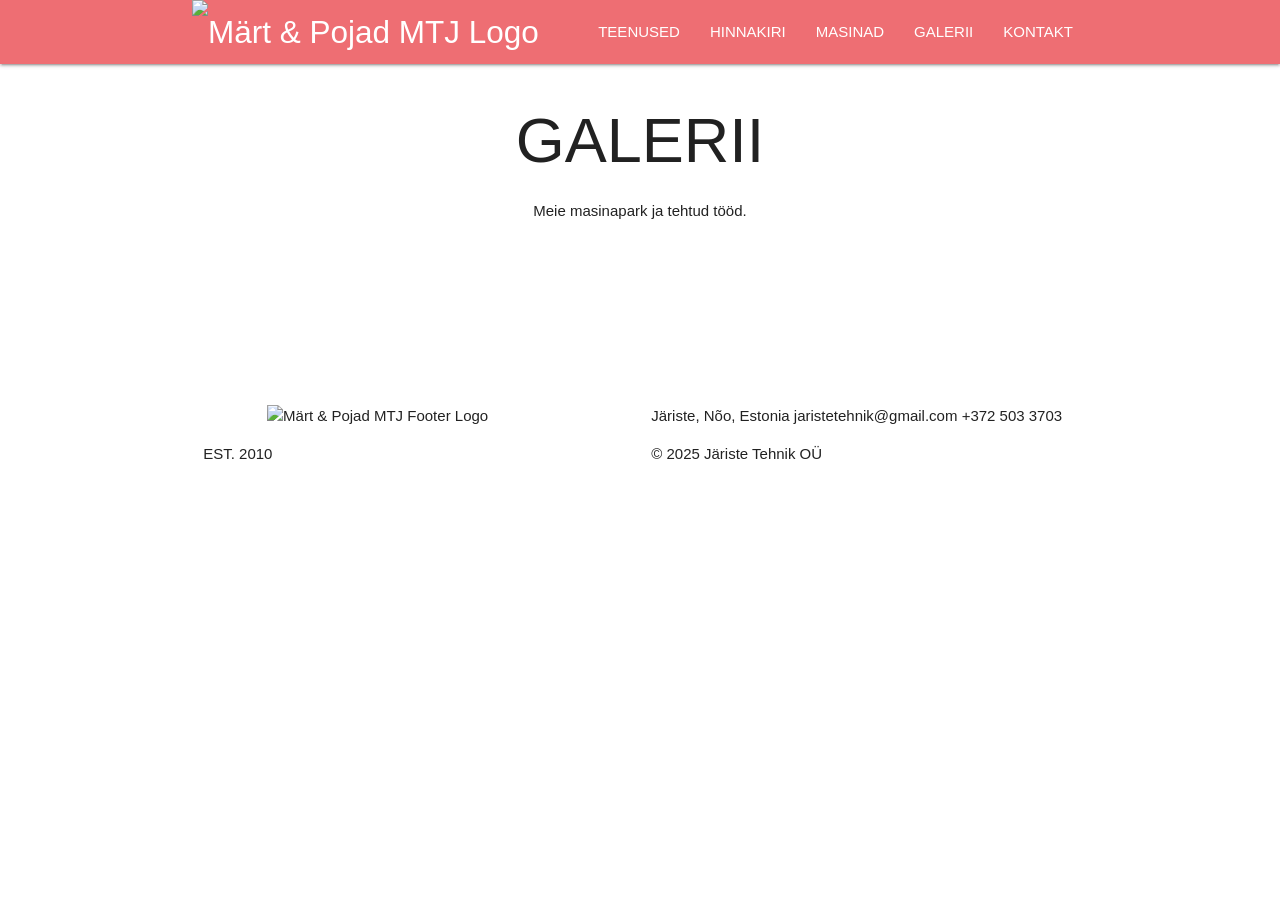
==== martprojekt/galerii.html @ b77cf708 "Mõlemad lehed lisatud. Masinad lehe algne versioon valmis" ====
<!DOCTYPE html>
<html lang="en">
<head>
  <meta charset="UTF-8">
  <meta name="viewport" content="width=device-width, initial-scale=1.0">
  <title>Märt & Pojad MTJ</title>
  <link rel="stylesheet" href="https://cdnjs.cloudflare.com/ajax/libs/materialize/1.0.0/css/materialize.min.css">
  <link href="https://fonts.googleapis.com/css2?family=Inter:wght@300;400;500;700&display=swap" rel="stylesheet">
  <link href="https://fonts.googleapis.com/icon?family=Material+Icons" rel="stylesheet">
  <link href="css/style.css" rel="stylesheet">

</head>
<body>


<!-- Navbar -->
<nav class="navbar-custom">
  <div class="nav-wrapper container">
    <a href="#" class="brand-logo">
      <img src="img/mart_ja_pojad_nobg.png" alt="Märt & Pojad MTJ Logo">
    </a>
    <a href="#" data-target="mobile-demo" class="sidenav-trigger"><i class="material-icons">menu</i></a>
    <ul class="right hide-on-med-and-down">
      <li><a href="teenused.html">TEENUSED</a></li>
      <li><a href="hinnakiri.html">HINNAKIRI</a></li>
      <li><a href="masinad.html">MASINAD</a></li>
      <li><a href="galerii.html">GALERII</a></li>
      <li><a href="kontakt.html">KONTAKT</a></li>
    </ul>
  </div>
</nav>

<ul class="sidenav" id="mobile-demo">
  <li><a class="sidenav-text" href="#">TEENUSED</a></li>
  <li><a class="sidenav-text" href="hinnakiri.html">HINNAKIRI</a></li>
  <li><a class="sidenav-text" href="#">MASINAD</a></li>
  <li><a class="sidenav-text" href="galerii.html">GALERII</a></li>
  <li><a class="sidenav-text" href="kontakt.html">KONTAKT</a></li>
</ul>


<section class="hinnakiri-title hero-section-hinnakiri center-align">
  <div class="container">
    <h1 class="hinnakiri-title-text">GALERII</h1>
    <p class="hinnakiri-subtext">Meie masinapark ja tehtud tööd.</p>
  </div>
</section>

<section class="content-section" style="padding: 40px 0;">
  <div class="container">
    <div class="row">

      <div class="col s12 m6 l4">
        <div class="card hoverable">
          <div class="card-image">
            <img src="img/galerii/galerii1.jpeg" class="materialboxed gallery-img" alt="">
          </div>
        </div>
      </div>

      <div class="col s12 m6 l4">
        <div class="card hoverable">
          <div class="card-image">
            <img src="img/galerii/galerii2.jpeg" class="materialboxed gallery-img" alt="">
          </div>
        </div>
      </div>

      <div class="col s12 m6 l4">
        <div class="card hoverable">
          <div class="card-image">
            <img src="img/galerii/galerii3.jpeg" class="materialboxed gallery-img" alt="">
          </div>
        </div>
      </div>

      <div class="col s12 m6 l4">
        <div class="card hoverable">
          <div class="card-image">
            <img src="img/galerii/galerii4.jpeg" class="materialboxed gallery-img" alt="">
          </div>
        </div>
      </div>

      <div class="col s12 m6 l4">
        <div class="card hoverable">
          <div class="card-image">
            <img src="img/galerii/galerii5.jpeg" class="materialboxed gallery-img" alt="">
          </div>
        </div>
      </div>

      <div class="col s12 m6 l4">
        <div class="card hoverable">
          <div class="card-image">
            <img src="img/galerii/galerii6.jpeg" class="materialboxed gallery-img" alt="">
          </div>
        </div>
      </div>

      <div class="col s12 m6 l4">
        <div class="card hoverable">
          <div class="card-image">
            <img src="img/galerii/galerii7.jpeg" class="materialboxed gallery-img" alt="">
          </div>
        </div>
      </div>

      <div class="col s12 m6 l4">
        <div class="card hoverable">
          <div class="card-image">
            <img src="img/galerii/galerii8.jpeg" class="materialboxed gallery-img" alt="">
          </div>
        </div>
      </div>

    </div>
  </div>
</section>


<footer class="footer-custom">
  <div class="container">
    <div class="row valign-wrapper">
      <div class="col s12 m6">
        <div class="footer-logo-container container">
          <!-- Placeholder for Footer Logo -->
          <img src="img/svg_martjapojad.svg" class="footer-logo" alt="Märt & Pojad MTJ Footer Logo">
        </div>
        <p class="footer-est">EST. 2010</p>
      </div>
      <div class="col s12 m6">
        <div class="footer-contact-info">
          <span>Järiste, Nõo, Estonia</span>
          <span>jaristetehnik@gmail.com</span>
          <span>+372 503 3703</span>
          <p class="footer-copyright">&copy; 2025 Järiste Tehnik OÜ</p>
        </div>
      </div>
    </div>
  </div>
</footer>


<script src="https://cdnjs.cloudflare.com/ajax/libs/materialize/1.0.0/js/materialize.min.js"></script>
<script>
  document.addEventListener('DOMContentLoaded', function() {
    var elems = document.querySelectorAll('.sidenav');
    var instances = M.Sidenav.init(elems);
  });

  var boxElems = document.querySelectorAll('.materialboxed');
  M.Materialbox.init(boxElems, {
    inDuration: 275,
    outDuration: 200
  });

</script>
</body>
</html>
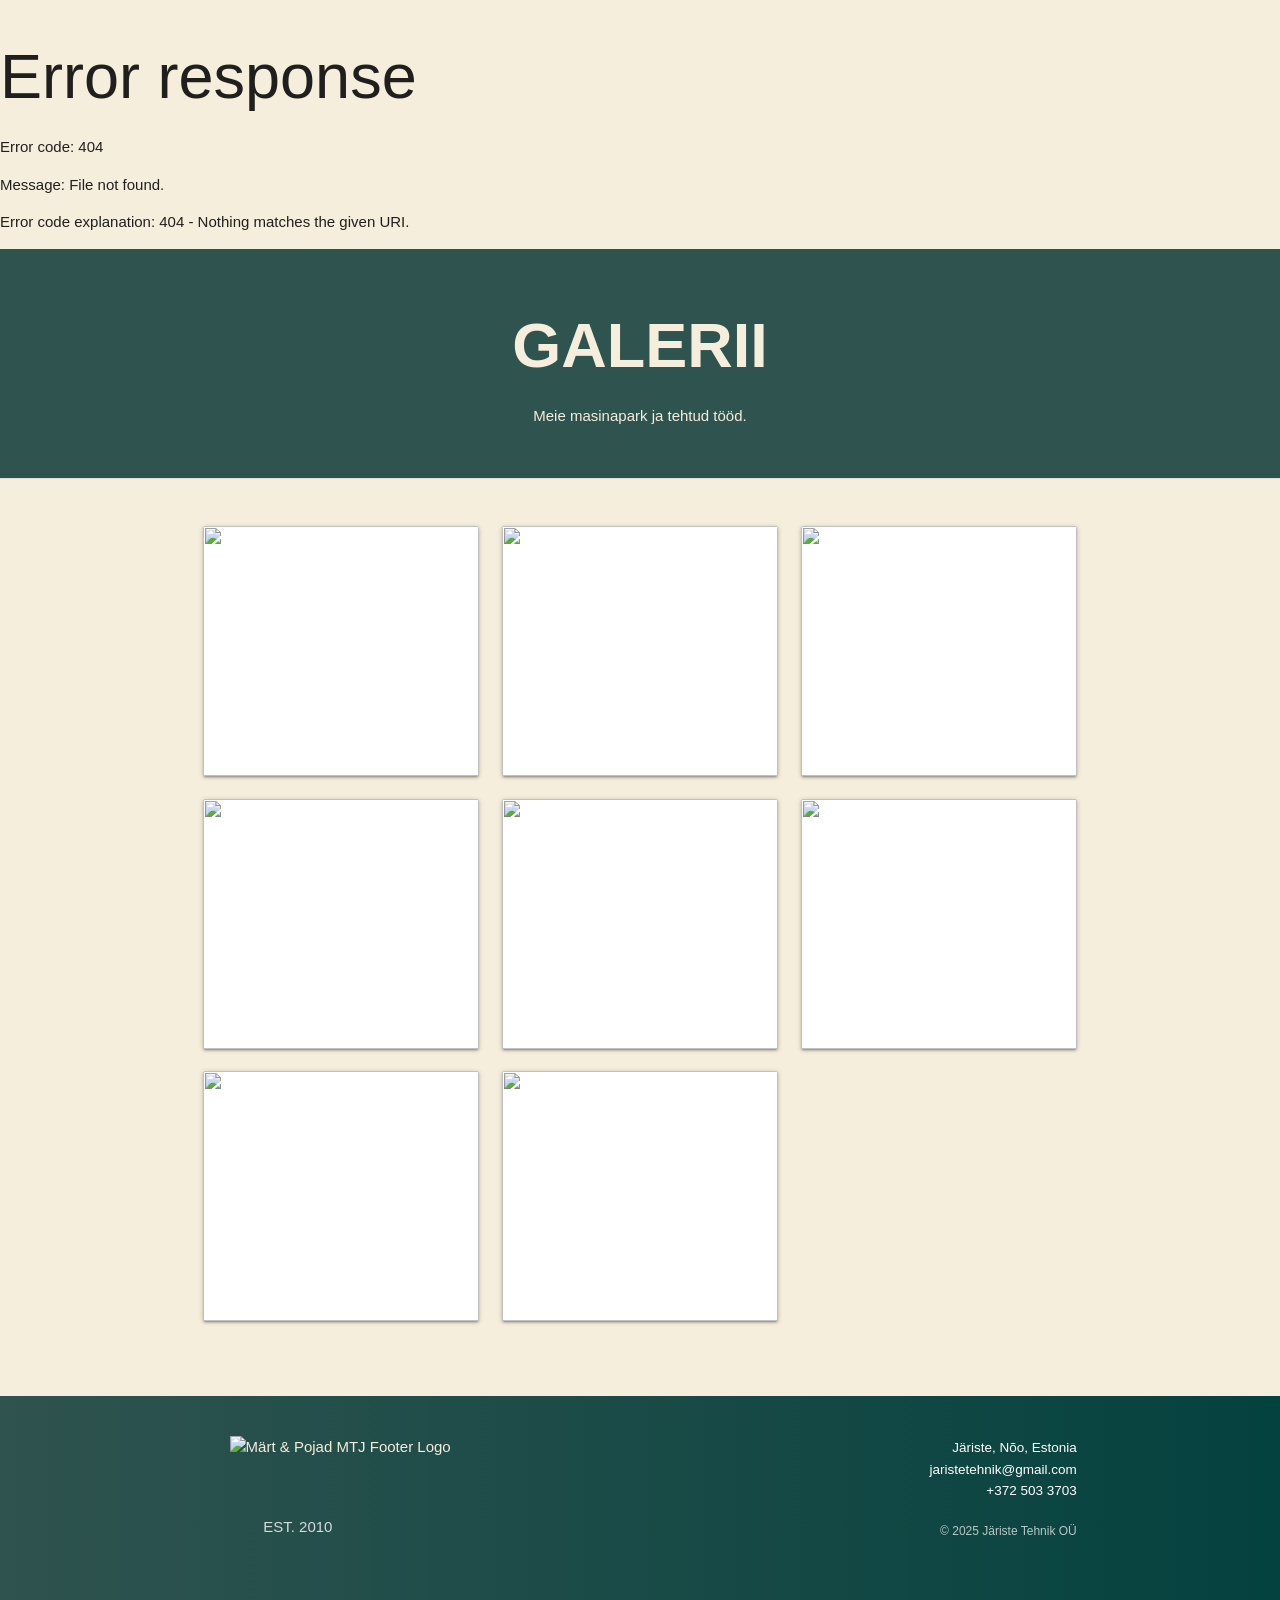
==== commit dd69f793: "Navbar.js olemas mujalt navbar eemaldatud" ====
--- a/martprojekt/galerii.html
+++ b/martprojekt/galerii.html
@@ -13,30 +13,7 @@
 <body>
 
 
-<!-- Navbar -->
-<nav class="navbar-custom">
-  <div class="nav-wrapper container">
-    <a href="#" class="brand-logo">
-      <img src="img/mart_ja_pojad_nobg.png" alt="Märt & Pojad MTJ Logo">
-    </a>
-    <a href="#" data-target="mobile-demo" class="sidenav-trigger"><i class="material-icons">menu</i></a>
-    <ul class="right hide-on-med-and-down">
-      <li><a href="teenused.html">TEENUSED</a></li>
-      <li><a href="hinnakiri.html">HINNAKIRI</a></li>
-      <li><a href="masinad.html">MASINAD</a></li>
-      <li><a href="galerii.html">GALERII</a></li>
-      <li><a href="kontakt.html">KONTAKT</a></li>
-    </ul>
-  </div>
-</nav>
-
-<ul class="sidenav" id="mobile-demo">
-  <li><a class="sidenav-text" href="#">TEENUSED</a></li>
-  <li><a class="sidenav-text" href="hinnakiri.html">HINNAKIRI</a></li>
-  <li><a class="sidenav-text" href="#">MASINAD</a></li>
-  <li><a class="sidenav-text" href="galerii.html">GALERII</a></li>
-  <li><a class="sidenav-text" href="kontakt.html">KONTAKT</a></li>
-</ul>
+<div id="navbar-placeholder"></div>
 
 
 <section class="hinnakiri-title hero-section-hinnakiri center-align">
@@ -143,18 +120,15 @@
 
 
 <script src="https://cdnjs.cloudflare.com/ajax/libs/materialize/1.0.0/js/materialize.min.js"></script>
+<script src="js/navbar.js"></script>
 <script>
   document.addEventListener('DOMContentLoaded', function() {
-    var elems = document.querySelectorAll('.sidenav');
-    var instances = M.Sidenav.init(elems);
+    var boxElems = document.querySelectorAll('.materialboxed');
+    M.Materialbox.init(boxElems, {
+      inDuration: 275,
+      outDuration: 200
+    });
   });
-
-  var boxElems = document.querySelectorAll('.materialboxed');
-  M.Materialbox.init(boxElems, {
-    inDuration: 275,
-    outDuration: 200
-  });
-
 </script>
 </body>
 </html>
--- a/martprojekt/css/style.css
+++ b/martprojekt/css/style.css
@@ -0,0 +1,403 @@
+
+  /* Custom CSS to match the image's specific colors and layout */
+body {
+  font-family: 'Inter', sans-serif;
+  margin: 0;
+  padding: 0;
+  overflow-x: hidden; /* Prevent horizontal scroll */
+  background-color: #F5EEDC;
+}
+
+
+/* Top Navbar */
+.navbar-custom {
+  background:linear-gradient(90deg, #F5EEDC 75%, #04423F 25%); /* Dark greenish color from image */
+  padding: 10px 0;
+  box-shadow: none; /* Remove default Materialize shadow */
+}
+
+.navbar-custom {
+  display: flex;
+  background:linear-gradient(90deg, #F5EEDC 78%, #04423F 22%); /* Dark greenish color from image */
+  font-size: 1.9rem;
+  line-height: 3em;
+  padding-bottom: 4em;
+  justify-content: center;
+}
+
+.sidenav {
+  background-color: #04423F;
+}
+
+.sidenav-trigger {
+  color: #04423F;
+}
+
+.sidenav li a{
+  color: #F5EEDC;
+}
+
+.brand-logo {
+  margin-bottom: 2em;
+}
+
+
+.brand-logo img {
+  height: 2.5em; /* Adjust logo size */
+  vertical-align: middle;
+  margin-right: 10px;
+  margin-left: 2em;
+}
+
+.footer-logo {
+  color: #F5EEDC;
+  margin-left: -2.5em;
+}
+
+
+.navbar-custom ul li a {
+  color: #04423F;
+  font-weight: bold;
+  padding-right: 64px;
+  padding-top: 10px;
+}
+.right {
+  margin-right: 4em;
+}
+
+.navbar-custom ul li a:hover {
+  background-color: rgba(255, 255, 255, 0.1);
+}
+
+/* Hero Section - Updated for dual color (gradient) */
+.hero-section {
+  background: linear-gradient(to right, #2F534F, #04423F); /* Dark greenish gradient */
+  color: #fff;
+  display: flex;
+  align-items: center;
+  justify-content: flex-start; /* Align content to the left */
+  min-height: 300px; /* Adjust height as needed */
+  padding-top: 3em;
+  padding-bottom: 6em;
+  position: relative;
+  overflow: hidden;
+}
+
+.hero-content {
+  z-index: 1; /* Ensure text is above any background elements */
+  max-width: 600px; /* Limit content width */
+  margin-left: 5%; /* Indent content from the left edge */
+}
+
+.hero-title {
+  font-size: 3.5rem;
+  font-weight: 700;
+  margin-bottom: 20px;
+  line-height: 1.1;
+}
+
+.hero-subtitle {
+  font-size: 1.2rem;
+  margin-bottom: 30px;
+  line-height: 1.5;
+}
+
+.btn-cta {
+  background-color: #fff;
+  color: #2F534F !important; /* Ensure text color is dark */
+  border-radius: 5px;
+  text-transform: uppercase;
+  font-weight: 600;
+  padding: 0 30px;
+  height: 50px;
+  line-height: 50px;
+  transition: background-color 0.3s ease;
+}
+
+.btn-cta:hover {
+  background-color: #eee;
+}
+
+/* Content Section - Why Choose Us & Contact Form */
+.content-section {
+  background-color: #F5EEDC;
+  padding: 80px 0;
+}
+
+.content-container {
+  max-width: 1200px; /* Max width for content */
+  margin: 0 auto;
+  padding: 0 20px;
+}
+
+.image-placeholder {
+  min-height: 300px; /* Example height */
+  width: 100%;
+  border-radius: 8px;
+  display: flex;
+  align-items: center;
+  justify-content: center;
+  color: #777;
+  font-size: 1.2rem;
+  font-weight: 500;
+  margin-bottom: 20px; /* Space below on small screens */
+  margin-right: 3em;
+}
+
+.text-content {
+  margin-left: 5em;
+  margin-bottom: 5em;
+}
+
+.contact-form {
+  margin-left: 5em;
+}
+
+.text-content h3 {
+  font-size: 2.2rem;
+  font-weight: 700;
+  color: #333;
+  margin-bottom: 20px;
+}
+
+.text-content p {
+  font-size: 1rem;
+  line-height: 1.6;
+  color: #555;
+  margin-bottom: 20px;
+}
+
+.contact-form h3 {
+  font-size: 2.2rem;
+  font-weight: 700;
+  color: #333;
+  margin-bottom: 30px;
+}
+
+.input-field input[type=text]:focus + label,
+.input-field input[type=email]:focus + label {
+  color: #04423F !important;
+}
+
+.input-field input[type=text]:focus,
+.input-field input[type=email]:focus {
+  border-bottom: 1px solid #04423F !important;
+  box-shadow: 0 1px 0 0 #04423F !important;
+}
+
+.btn-send {
+  background-color: #04423F; /* Dark greenish color for button */
+  border-radius: 5px;
+  text-transform: uppercase;
+  font-weight: 600;
+  transition: background-color 0.3s ease;
+}
+
+.btn-send:hover {
+  background-color: #3A6A65; /* Slightly lighter on hover */
+}
+
+/* Footer - Updated for dual color (gradient) */
+.footer-custom {
+  background: linear-gradient(to right, #2F534F, #04423F); /* Dark greenish gradient for footer */
+  color: #fff;
+  padding: 40px 0;
+}
+
+.footer-logo-container {
+  display: flex;
+  align-items: center;
+  margin-bottom: 20px;
+}
+
+.footer-logo-container img {
+  height: 60px; /* Adjust logo size */
+  margin-right: 15px;
+}
+
+.footer-logo-text {
+  font-size: 2.5rem;
+  font-weight: 700;
+  line-height: 1;
+}
+
+.footer-est {
+  font-size: 1rem;
+  font-weight: 300;
+  opacity: 0.8;
+  margin-left: 4em;
+}
+
+.footer-contact-info {
+  font-size: 0.9rem;
+  line-height: 1.6;
+  text-align: right; /* Align right on desktop */
+}
+
+.footer-contact-info span {
+  display: block;
+}
+
+.footer-contact-info a {
+  color: #fff;
+  text-decoration: none;
+}
+
+.footer-contact-info a:hover {
+  text-decoration: underline;
+}
+
+.footer-copyright {
+  margin-top: 20px;
+  text-align: right;
+  font-size: 0.8rem;
+  opacity: 0.7;
+}
+
+/* Responsive adjustments */
+@media only screen and (max-width: 992px) {
+  .text-content {
+    margin-left: 0em;
+  }
+
+  .contact-form {
+    margin-left: 0em;
+  }
+
+  .brand-logo img {
+    margin-left: 0em;
+  }
+
+  .navbar-custom .brand-logo {
+    padding-left: 10px;
+  }
+
+  .hero-section {
+    text-align: center;
+    justify-content: center;
+    padding: 60px 5%;
+  }
+
+
+  .hero-section-hinnakiri {
+    text-align: center;
+    justify-content: center;
+    padding: 60px 5%;
+  }
+
+  .hero-content {
+    margin: 0 auto;
+    max-width: 90%;
+  }
+
+  .hero-title {
+    font-size: 2.5rem;
+  }
+
+  .hero-subtitle {
+    font-size: 1rem;
+  }
+
+  .image-placeholder {
+    min-height: 200px;
+  }
+
+  .text-content h3, .contact-form h3 {
+    font-size: 1.8rem;
+  }
+
+  .footer-contact-info, .footer-copyright {
+    text-align: center; /* Center on smaller screens */
+    margin-top: 20px; /* Add space between elements */
+  }
+
+  .footer-logo-container {
+    justify-content: center; /* Center logo on small screens */
+  }
+
+  .footer-est {
+    margin-left: 0; /* Remove indent on small screens */
+    text-align: center;
+  }
+}
+.hinnakiri-title {
+  padding: 50px 0;
+  background-color: #f5f5f5;
+  border-bottom: 1px solid #ddd;
+}
+
+.hero-section-hinnakiri {
+  text-align: center;
+  justify-content: center;
+  padding: 20px 5%;
+  background-color: #2F534F;
+  padding-bottom: 35px;
+}
+
+.hinnakiri-title-text {
+  font-weight: 700;
+  color: #F5EEDC;
+}
+
+.hinnakiri-subtext {
+  color: #F5EEDC;
+}
+
+.green-regular {
+  background-color: #04423F;
+}
+.green-regular:hover {
+  background-color: #2F534F;
+}
+
+.green-text-mjp {
+  color: #2F534F;
+}
+.green-text-mjp:hover {
+  color: #04423F;
+}
+
+@media only screen and (max-width: 600px) {
+  .hero-section {
+    min-height: 400px;
+  }
+  .hero-title {
+    font-size: 2rem;
+  }
+}
+
+
+.service-row {
+  display: flex;
+  flex-wrap: wrap;
+  row-gap: 30px;
+}
+
+.service-card {
+  height: 100%;
+  margin: 0;
+  padding: 25px;
+  box-sizing: border-box;
+  display: flex;
+  flex-direction: column;
+}
+
+.service-actions {
+  display: flex;
+  flex-wrap: wrap;
+  justify-content: center;
+  gap: 12px;
+  margin-top: 20px;
+}
+
+.gallery-img {
+  width: 100%;
+  height: 250px;
+  object-fit: cover;
+  cursor: pointer;
+  transition: transform 0.3s ease;
+}
+
+.materialboxed.initialized:hover {
+  opacity: 0.9;
+}
